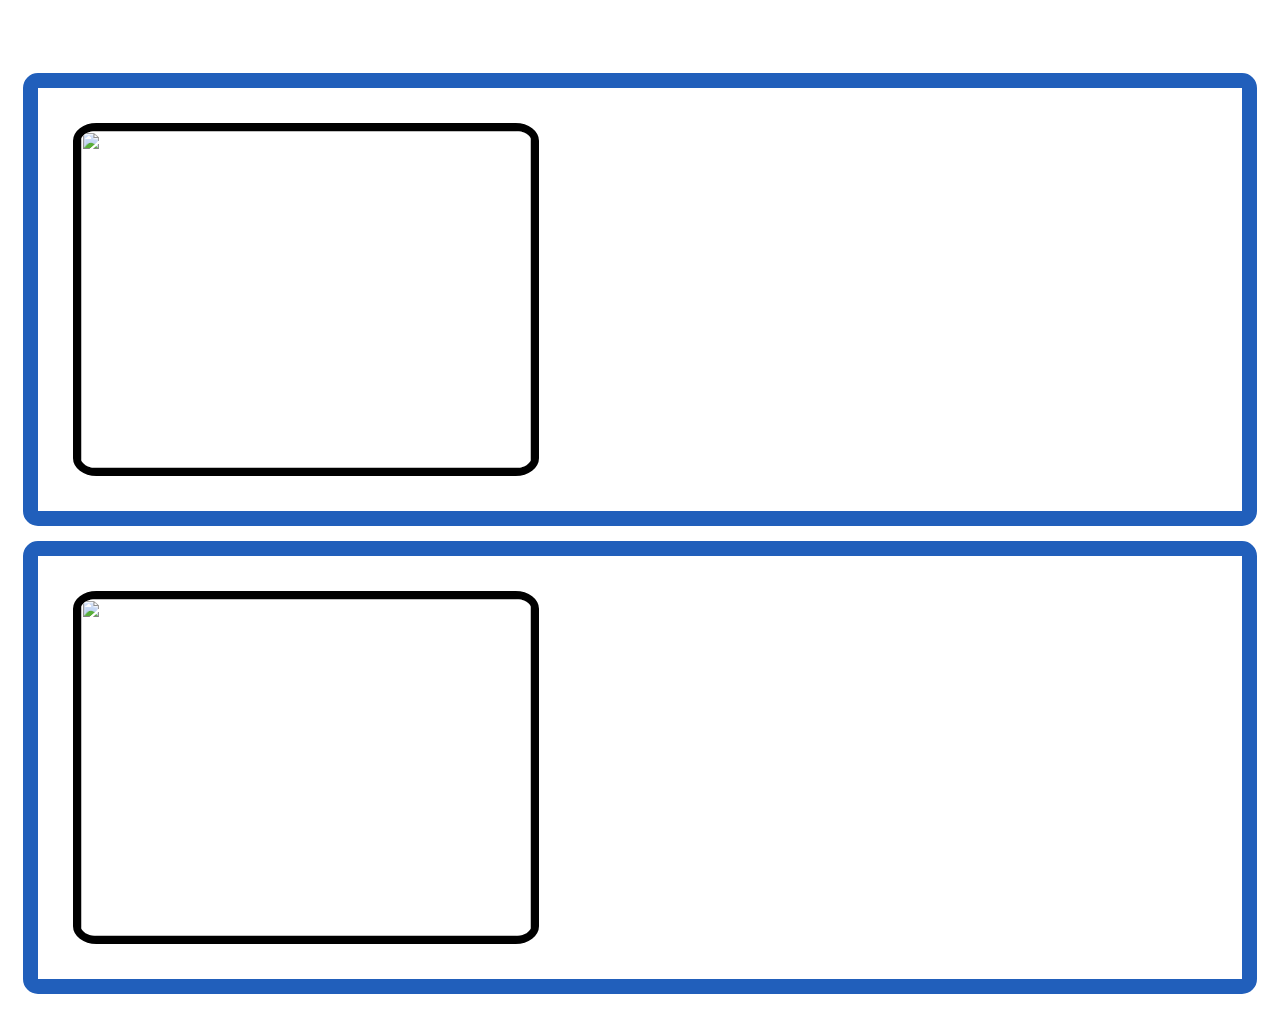
==== Lamborghini.html @ 7997c6b4 "Add files via upload" ====
<!DOCTYPE html>
<html lang="en">
<head>
   
    <meta charset="UTF-8">
    <meta name="viewport" content="width=device-width, initial-scale=1.0">
    <title>Document</title>
    <link rel="stylesheet" type="text/css" href="stylles.css" />

</head>
<body>
    <h1 class="titulo1">Carros da Lamborghini</h1>
    <div class="lambo">
      <div> <img class="imagelambo" src="aventador.webp" width="450" height="337>"></div>
      <div class="texto"><h1>Ficha Técnica:</h1> <h2>Nome:Aventador</h2>
         <p>Versôes: S, SV e SVJ</p>
         <p>Potência: S=740cv, SV=750cv, SVJ=770cv</p>
         <p>Torque: S=70,4 kgfm SV=70,4 kgfm SVJ=73,4 kgfm</p>
         <p>Tração: Integral </p>
         <p>Câmbio: Automatizado de 7 marchas </p>
         <p>Freios: Dianteiro/Traseiro disco de carbono-cerâmica</p>
         <p>Peso: 1525 kg </p>
        </div>
    </div>
    <div class="lambo">
    <div><img class="imagelambo" src="urus mansory.jpg" width="450" height="337"></div>
   </div>

    
</body>
</html>
---- stylles.css ----
body {
    background-image:url(gif\ fundo.gif);
    background-attachment: fixed;
    background-repeat:no-repeat;
    background-position:bottom;
    
}

.titulo1 {
    color: white;
    text-align: center;
}

h1{
    color: white;
    margin-bottom: 5px;
}
h2{
    color:white;
    margin-bottom: -0px;
}
p{
    color:white;
    margin:-2px;
}


.container{

    display:grid;
    grid-template-columns: repeat(3,1fr);
    align-items:center ;
    text-align:center ;
}

@media (max-width: 767px){
     .container{
        grid-template-columns: repeat(1, 1fr);
     }
}

.image{
   
    border-radius: 5%;
    border: 8px solid rgb(0, 0, 0);
    box-shadow: 8px 8px 8px black;
    
}
.image:hover{
    transform: scale(1.04);
   
}
.marcas{
    text-align: center;
    color: white;
    text-shadow: 5px 5px 5px black;
}
.lambo{
    background-color: transparent;
    display: flex;
    flex-direction: row;
    align-items:normal;
    margin: 15px;
    border: 15px solid rgb(33, 95, 187);
    border-radius: 15px;
}
.imagelambo{
    border-radius: 5%;
    border: 8px solid rgb(0, 0, 0);
    margin: 35px;
}
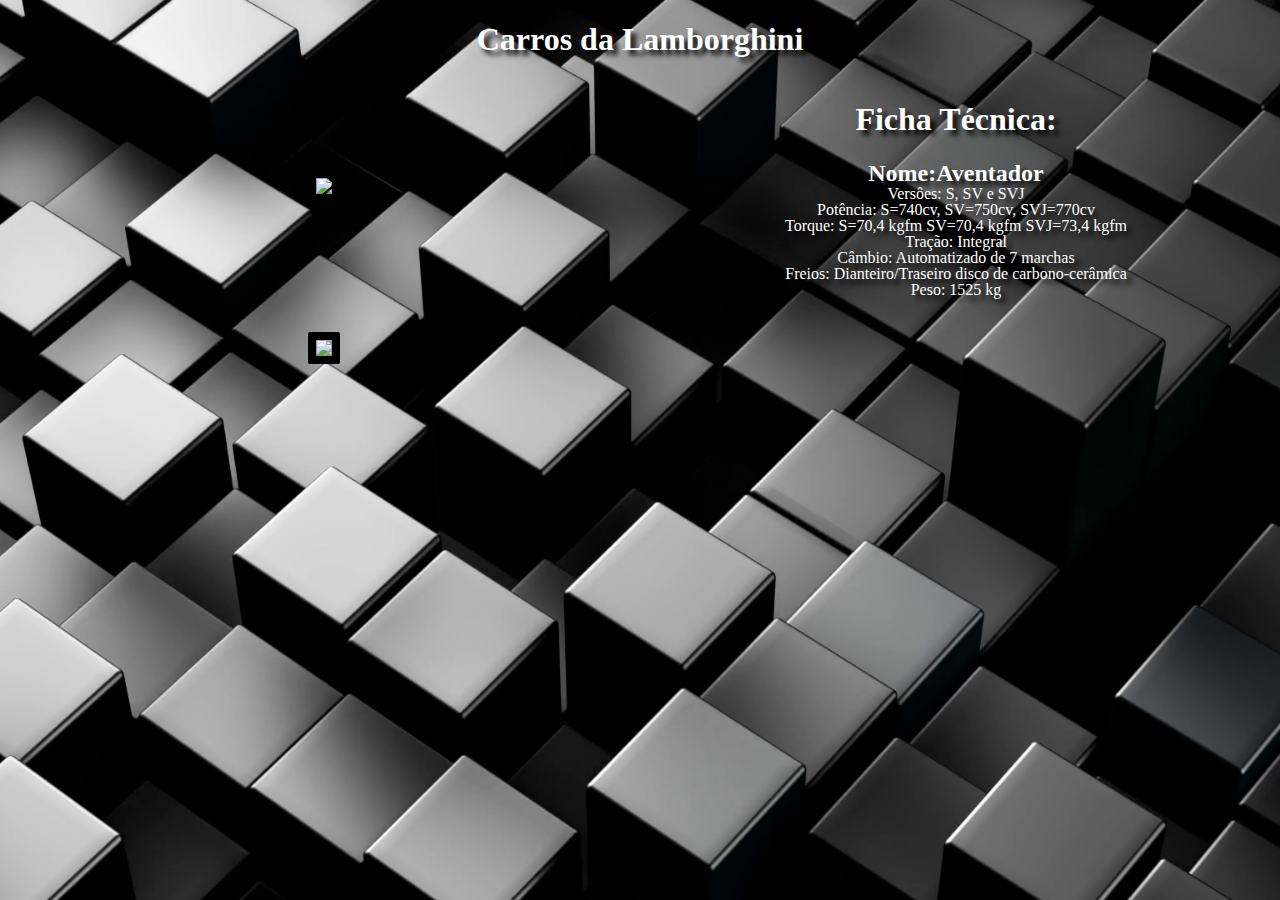
==== commit fa3645be: "Add files via upload" ====
--- a/Lamborghini.html
+++ b/Lamborghini.html
@@ -10,9 +10,11 @@
 </head>
 <body>
     <h1 class="titulo1">Carros da Lamborghini</h1>
-    <div class="lambo">
-      <div> <img class="imagelambo" src="aventador.webp" width="450" height="337>"></div>
-      <div class="texto"><h1>Ficha Técnica:</h1> <h2>Nome:Aventador</h2>
+    <div class="lambo-container">
+      <div> <img class="imagelambo" src="imagens/aventador.jpg" width="80%" height=""></div>
+        <div >
+        <h1>Ficha Técnica:</h1>
+         <h2>Nome:Aventador</h2>
          <p>Versôes: S, SV e SVJ</p>
          <p>Potência: S=740cv, SV=750cv, SVJ=770cv</p>
          <p>Torque: S=70,4 kgfm SV=70,4 kgfm SVJ=73,4 kgfm</p>
@@ -21,10 +23,8 @@
          <p>Freios: Dianteiro/Traseiro disco de carbono-cerâmica</p>
          <p>Peso: 1525 kg </p>
         </div>
-    </div>
-    <div class="lambo">
-    <div><img class="imagelambo" src="urus mansory.jpg" width="450" height="337"></div>
-   </div>
+        <div><img class="imagelambo" src="imagens/urus.webp" width="80%" height=""></div>
+  
 
     
 </body>
--- a/stylles.css
+++ b/stylles.css
@@ -1,46 +1,37 @@
 body {
-    background-image:url(gif\ fundo.gif);
+    background-image:url(fundo-3d-banner2.webp);
     background-attachment: fixed;
     background-repeat:no-repeat;
-    background-position:bottom;
-    
+    background-position:top;
+    background-size:cover;
 }
 
 .titulo1 {
     color: white;
     text-align: center;
+    font-size:xx-large;
 }
 
 h1{
+    text-align: center;
     color: white;
-    margin-bottom: 5px;
+    text-shadow: 5px 5px 5px black;
 }
+
 h2{
     color:white;
     margin-bottom: -0px;
+    text-shadow: 5px 5px 5px black;
 }
+
 p{
     color:white;
     margin:-2px;
-}
-
-
-.container{
-
-    display:grid;
-    grid-template-columns: repeat(3,1fr);
-    align-items:center ;
-    text-align:center ;
-}
-
-@media (max-width: 767px){
-     .container{
-        grid-template-columns: repeat(1, 1fr);
-     }
+    text-shadow: 5px 5px 5px black;
 }
 
 .image{
-   
+
     border-radius: 5%;
     border: 8px solid rgb(0, 0, 0);
     box-shadow: 8px 8px 8px black;
@@ -50,22 +41,36 @@
     transform: scale(1.04);
    
 }
-.marcas{
+
+
+.lambo-container{
+    display: grid;
+    align-items:center;
     text-align: center;
-    color: white;
-    text-shadow: 5px 5px 5px black;
+    grid-template-columns: repeat(2, 1fr);
+    
 }
-.lambo{
-    background-color: transparent;
-    display: flex;
-    flex-direction: row;
-    align-items:normal;
-    margin: 15px;
-    border: 15px solid rgb(33, 95, 187);
-    border-radius: 15px;
-}
+
 .imagelambo{
     border-radius: 5%;
     border: 8px solid rgb(0, 0, 0);
     margin: 35px;
 }
+
+.grid-container {
+    display:grid;
+    align-content:center;
+    grid-template-columns: repeat(3, 1fr);
+    text-align: center;
+  }
+  @media (max-width: 767px){
+    .grid-container{
+        grid-template-columns: repeat(1, 1fr);
+    }
+    .lambo-container{
+        grid-template-columns: repeat(1, 1fr);
+    }
+  }
+
+  
+
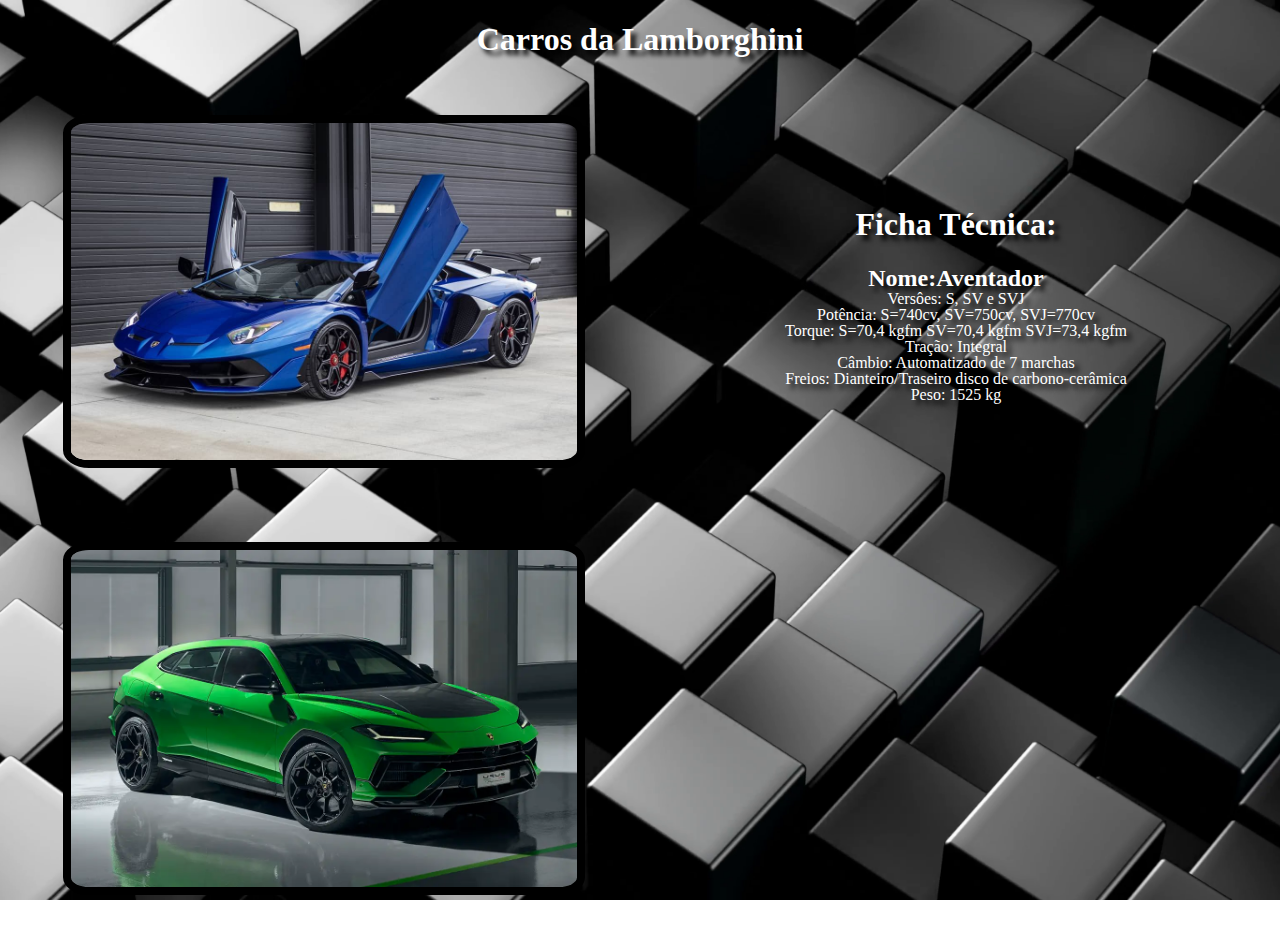
==== commit 4a37e203: "Update Lamborghini.html" ====
--- a/Lamborghini.html
+++ b/Lamborghini.html
@@ -11,7 +11,7 @@
 <body>
     <h1 class="titulo1">Carros da Lamborghini</h1>
     <div class="lambo-container">
-      <div> <img class="imagelambo" src="imagens/aventador.jpg" width="80%" height=""></div>
+      <div> <img class="imagelambo" src="aventador.jpg" width="80%" height=""></div>
         <div >
         <h1>Ficha Técnica:</h1>
          <h2>Nome:Aventador</h2>
@@ -23,9 +23,9 @@
          <p>Freios: Dianteiro/Traseiro disco de carbono-cerâmica</p>
          <p>Peso: 1525 kg </p>
         </div>
-        <div><img class="imagelambo" src="imagens/urus.webp" width="80%" height=""></div>
+        <div><img class="imagelambo" src="urus.webp" width="80%" height=""></div>
   
 
     
 </body>
-</html>+</html>
